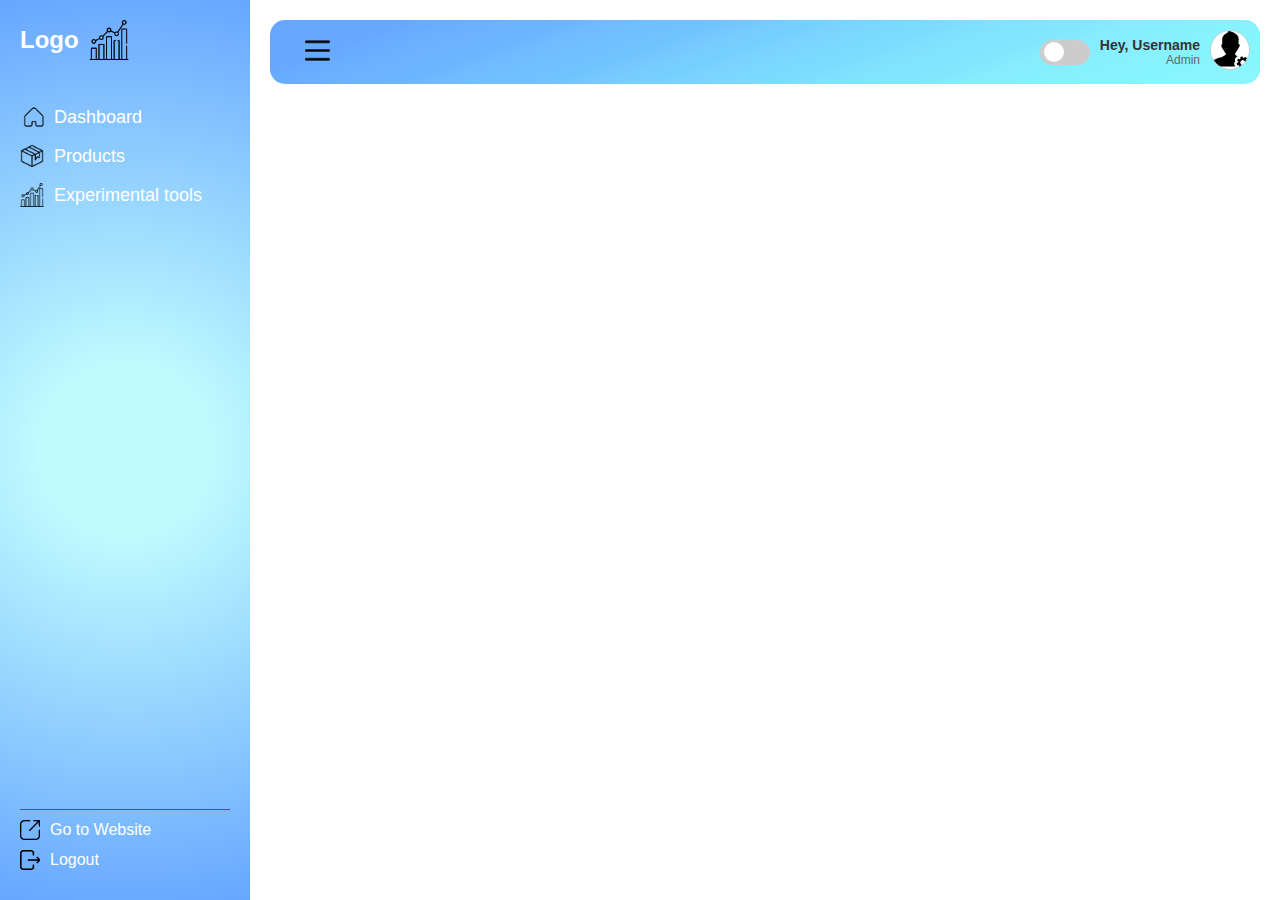
==== analytics.html @ 0b4ab156 "dashboardv1" ====
<!DOCTYPE html>
<html lang="en">
<head>
    <meta charset="UTF-8">
    <meta name="viewport" content="width=device-width, initial-scale=1.0">
    <title>Admin Panel Dashboard</title>
    <link rel="stylesheet" href="styles.css">
</head>
<body>
    
      
    <div class="dashboard-container">

        <!-- Sidebar -->
        <aside id="sidebar">
            <div class="sidebar-header">
                <h3 class="logo-text">Logo</h3>
                <img class="logo-icon" src="img/anlytics.png" alt="Logo Icon">
            </div>
            <ul class="nav-links">
                <li><a href="index.html"><img class="nav-icon" src="img/dashboard.png" alt="Dashboard Icon"> <span class="nav-text">Dashboard</span></a></li>
                <li><a href="order.html"><img class="nav-icon" src="img/product.png" alt="Users Icon"> <span class="nav-text">Products</span></a></li>
                <li><a href="analytics.html"><img class="nav-icon" src="img/anlytics.png" alt="Settings Icon"> <span class="nav-text">Experimental tools</span></a></li>
            </ul>
            <div class="sidebar-footer">
                <div class="separator"></div>
                <ul class="footer-links">
                    <li><a href="#"><img src="img/link.png" alt="Redirect Icon"> Go to Website</a></li>
                    <li><a href="#"><img src="img/exit.png" alt="Logout Icon"> Logout</a></li>
                </ul>
            </div>
        </aside>

        <!-- Main Content -->
        <div class="main-content">
            <!-- Header -->
            <header>
                <div class="header-left">
                    <!-- <button id="toggleSidebar">☰</button> -->
                    <span id="toggleSidebar"> <img src="img/hamburger.png" alt="" height="25px" width="25px"></span>
                </div>
                <div class="header-right">
                    <!-- Dark Mode Toggle -->
                    <label class="toggle-switch">
                        <input type="checkbox" id="darkModeToggle">
                        <span class="slider round"></span>
                    </label>
                    <!-- Username and Role -->
                    <div class="user-info">
                        <span>Hey, Username</span>
                        <p>Admin</p>
                    </div>
                    <!-- User Icon -->
                    <div class="user-menu">
                        <img src="img/user.png" alt="User Icon">
                    </div>
                </div>
            </header>
            

            
        </div>
    </div>

    <script src="script.js"></script>
</body>
</html>
---- styles.css ----
* {
    margin: 0;
    padding: 0;
    box-sizing: border-box;
}

body {
    font-family: Arial, sans-serif;
    transition: background-color 0.3s ease;
}

.dashboard-container {
    display: flex;
   
}

aside#sidebar {
    width: 250px;
        /* background-image: linear-gradient(
          340deg,
          hsl(184deg 98% 77%) 0%,
          hsl(185deg 98% 76%) 12%,
          hsl(186deg 98% 76%) 18%,
          hsl(188deg 99% 76%) 22%,
          hsl(189deg 99% 76%) 26%,
          hsl(191deg 99% 75%) 29%,
          hsl(192deg 99% 75%) 33%,
          hsl(193deg 99% 75%) 36%,
          hsl(195deg 99% 75%) 39%,
          hsl(196deg 99% 74%) 42%,
          hsl(197deg 99% 74%) 44%,
          hsl(198deg 99% 74%) 47%,
          hsl(200deg 99% 74%) 50%,
          hsl(201deg 99% 73%) 53%,
          hsl(202deg 99% 73%) 56%,
          hsl(204deg 99% 73%) 58%,
          hsl(205deg 100% 72%) 61%,
          hsl(206deg 100% 72%) 64%,
          hsl(207deg 100% 72%) 67%,
          hsl(209deg 100% 72%) 71%,
          hsl(210deg 100% 71%) 74%,
          hsl(211deg 100% 71%) 78%,
          hsl(212deg 100% 71%) 82%,
          hsl(214deg 100% 70%) 88%,
          hsl(215deg 100% 70%) 100%
        ); */
        background: rgb(137,247,254);
background: radial-gradient(circle, rgba(137,247,254,0.5382528011204482) 18%, rgba(102,166,255,1) 100%);
    color: #fff;
    padding: 20px;
    height: 100vh;
    transition: width 0.3s;
    display: flex;
    flex-direction: column;
    justify-content: space-between;
}

.sidebar-header {
    display: flex;
    align-items: center;
    gap: 10px;
    margin-bottom: 30px;
}

.logo-text {
    font-size: 24px;
    display: block;
}

.logo-icon {
    width: 40px;
    height: 40px;
    /* display: none; */
}

/* .sidebar-header:hover .logo-text {
    display: none;
}

.sidebar-header:hover .logo-icon {
    display: block;
} */

aside#sidebar ul.nav-links {
    list-style: none;
    padding: 0;
}

aside#sidebar ul.nav-links li {
    margin: 15px 0;
}

aside#sidebar ul.nav-links li a {
    text-decoration: none;
    color: #fff;
    font-size: 18px;
    display: flex;
    align-items: center;
    gap: 10px;
}

.nav-icon {
    width: 24px;
    height: 24px;
}

.nav-text {
    display: block;
}

#sidebar.collapsed .nav-text {
    display: none;
}

#sidebar.collapsed .nav-icon {
    width: 40px;
    height: 40px;
}

.sidebar-footer {
    margin-top: auto;
}

.separator {
    border-top: 1px solid #555;
    margin: 10px 0;
}

.footer-links {
    list-style: none;
    padding: 0;
}

.footer-links li {
    margin: 10px 0;
}

.footer-links li a {
    text-decoration: none;
    color: #fff;
    display: flex;
    align-items: center;
    gap: 10px;
}

.footer-links img {
    width: 20px;
    height: 20px;
}

.main-content {
    flex-grow: 1;
    padding: 20px;
}

/* Header Styling */
header {
    display: flex;
    justify-content: space-between;
    align-items: center;
    padding: 10px;
    border-radius: 15px;
    background-image: linear-gradient(
        340deg,
        hsl(184deg 98% 77%) 0%,
        hsl(185deg 98% 76%) 12%,
        hsl(186deg 98% 76%) 18%,
        hsl(188deg 99% 76%) 22%,
        hsl(189deg 99% 76%) 26%,
        hsl(191deg 99% 75%) 29%,
        hsl(192deg 99% 75%) 33%,
        hsl(193deg 99% 75%) 36%,
        hsl(195deg 99% 75%) 39%,
        hsl(196deg 99% 74%) 42%,
        hsl(197deg 99% 74%) 44%,
        hsl(198deg 99% 74%) 47%,
        hsl(200deg 99% 74%) 50%,
        hsl(201deg 99% 73%) 53%,
        hsl(202deg 99% 73%) 56%,
        hsl(204deg 99% 73%) 58%,
        hsl(205deg 100% 72%) 61%,
        hsl(206deg 100% 72%) 64%,
        hsl(207deg 100% 72%) 67%,
        hsl(209deg 100% 72%) 71%,
        hsl(210deg 100% 71%) 74%,
        hsl(211deg 100% 71%) 78%,
        hsl(212deg 100% 71%) 82%,
        hsl(214deg 100% 70%) 88%,
        hsl(215deg 100% 70%) 100%
    );
}

.header-left {
    display: flex;
    align-items: center;
}
#toggleSidebar{
    padding-left: 25px;
}
.header-right {
    display: flex;
    align-items: center;
    gap: 10px;
}

/* Dark Mode Toggle Switch */
.toggle-switch {
    position: relative;
    display: inline-block;
    width: 50px;
    height: 25px;
}

.toggle-switch input {
    opacity: 0;
    width: 0;
    height: 0;
}

.slider {
    position: absolute;
    cursor: pointer;
    top: 0;
    left: 0;
    right: 0;
    bottom: 0;
    background-color: #ccc;
    transition: 0.4s;
    border-radius: 25px;
}

.slider:before {
    position: absolute;
    content: "";
    height: 20px;
    width: 20px;
    left: 4px;
    bottom: 3px;
    background-color: white;
    transition: 0.4s;
    border-radius: 50%;
}

input:checked + .slider {
    background-color: white;
}

input:checked + .slider:before {
    transform: translateX(24px);
}

/* User Info */
.user-info {
    display: flex;
    flex-direction: column;
    align-items: flex-end;
    color: #333;
}

.user-info span {
    font-size: 14px;
    font-weight: bold;
}

.user-info p {
    font-size: 12px;
    color: #666;
    margin: 0;
}

/* User Icon Styling */
.user-menu img {
    width: 40px;
    height: 40px;
    border-radius: 50%;
    border: 0.1px solid #ccc;
}

.info-cards {
    display: flex;
    justify-content: space-around;
    margin: 20px 0;
}

.info-cards .card {
    background-color: #89f6fe62;
    padding: 20px;
    width: 23%;
    height: 200px;
    text-align: center;
    border-radius: 5px;
    box-shadow: 0 5px 15px rgba(0, 0, 0, 0.1);
}

.data-table {
    margin: 20px 0;
}

.search-container {
    display: flex;
    align-items: center;
    margin-bottom: 10px;
}

#searchInput {
    padding: 8px;
    width: 100%;
    box-sizing: border-box;
}

.search-icon {
    margin-left: -30px;
}

#filterCriteria {
    margin-left: 10px;
    padding: 8px;
}

/* .table-container {
    max-height: 350px; /* Adjust as needed *
    overflow-y: auto;
    overflow-x: auto;
    position: relative;
} */

.table-container {
    position: relative;
    max-height: 400px; /* Adjust as needed */
    overflow-y: auto; /* Enables vertical scrolling */
    overflow-x: auto; /* Enables horizontal scrolling if needed */
    border: 0.1px solid #ddd; /* Optional: Adds a border to the container */
    border-radius: 10px; /* Optional: Rounds the corners of the container */
  }
  
  /* Custom scrollbar for Firefox */
  .table-container {
    scrollbar-width: thin; /* Options: auto, thin, or none */
    scrollbar-color: gray #f1f1f1; /* Thumb color and track color */
  }
  

.table-container table {
    width: 100%;
    border-collapse: collapse;
    min-width: 1000px; /* Ensure table is wide enough to fit all columns */
}

.table-container thead th {
    position: sticky;
    top: 0;
    background-color: #89F7FE; /* Match table header background color */
    z-index: 1; /* Ensure the header stays above the body content */
    border-bottom: 2px solid #ddd; /* Optional: adds a bottom border to the header */
}

.table-container th, .table-container td {
    padding: 12px;
    text-align: left;
    border: 1px solid #ddd;
}

.table-container th {
    background-color: #f1f1f1;
}

.dark-mode-toggle {
    text-align: right;
    margin-top: 20px;
}

.dark-mode {
    background-color: #121212;
    color: #ffffff;
}

.dark-mode aside#sidebar {
    background-color: #222;
}

.dark-mode header {
    background-color: #333;
}

/* custom scroll bar */
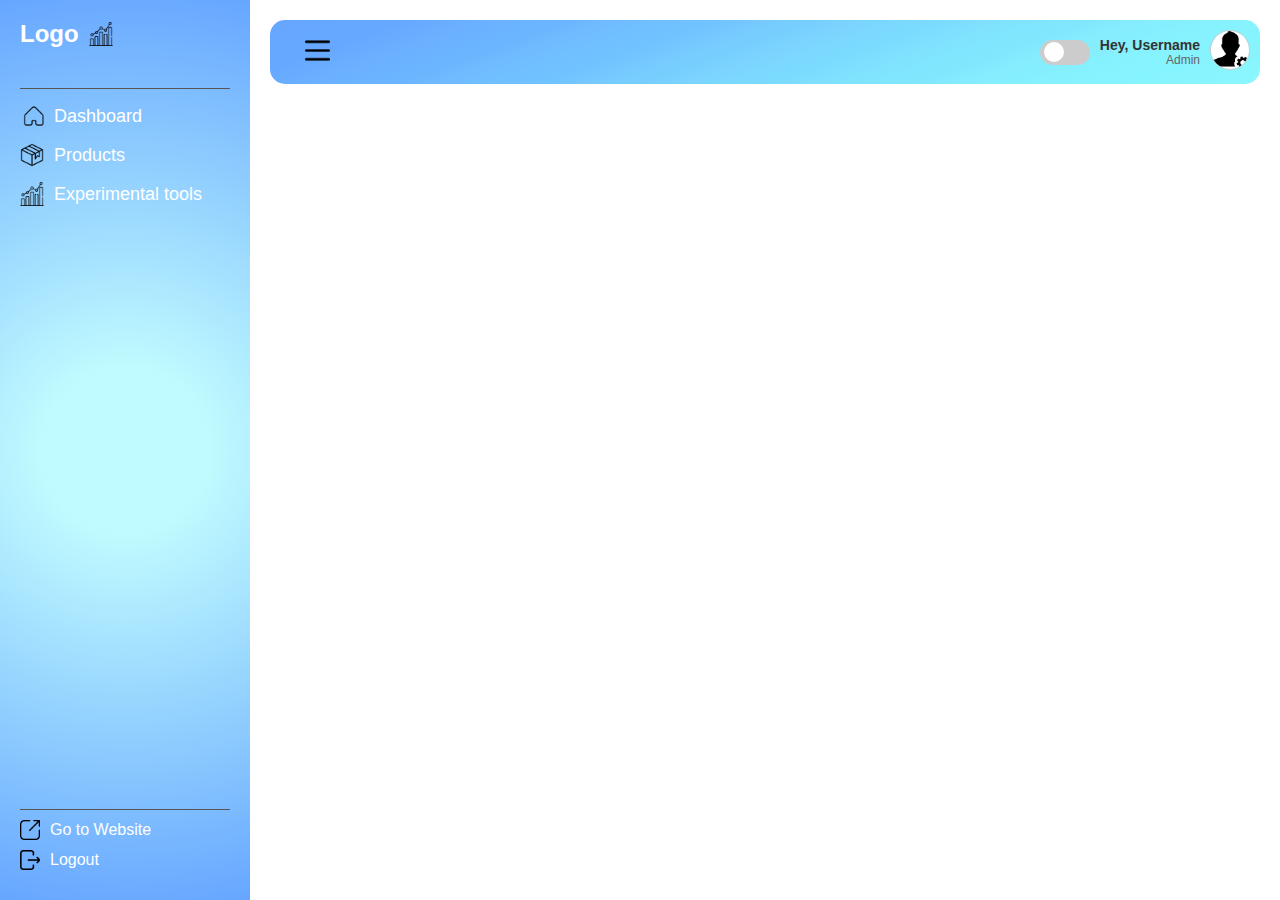
==== commit 61c8c78c: "Dashboard UI completed" ====
--- a/analytics.html
+++ b/analytics.html
@@ -4,29 +4,28 @@
     <meta charset="UTF-8">
     <meta name="viewport" content="width=device-width, initial-scale=1.0">
     <title>Admin Panel Dashboard</title>
-    <link rel="stylesheet" href="styles.css">
+    <link rel="stylesheet" href="styles/styles.css">
 </head>
 <body>
-    
-      
     <div class="dashboard-container">
 
         <!-- Sidebar -->
         <aside id="sidebar">
             <div class="sidebar-header">
-                <h3 class="logo-text">Logo</h3>
-                <img class="logo-icon" src="img/anlytics.png" alt="Logo Icon">
+                <h3 class="logo-text nav-text">Logo</h3>
+                <img class="logo-icon nav-icon" src="img/anlytics.png" alt="Logo Icon">
             </div>
             <ul class="nav-links">
+                <div class="separator"></div>
                 <li><a href="index.html"><img class="nav-icon" src="img/dashboard.png" alt="Dashboard Icon"> <span class="nav-text">Dashboard</span></a></li>
-                <li><a href="order.html"><img class="nav-icon" src="img/product.png" alt="Users Icon"> <span class="nav-text">Products</span></a></li>
+                <li><a href="products.html"><img class="nav-icon" src="img/product.png" alt="Users Icon"> <span class="nav-text">Products</span></a></li>
                 <li><a href="analytics.html"><img class="nav-icon" src="img/anlytics.png" alt="Settings Icon"> <span class="nav-text">Experimental tools</span></a></li>
             </ul>
             <div class="sidebar-footer">
                 <div class="separator"></div>
                 <ul class="footer-links">
-                    <li><a href="#"><img src="img/link.png" alt="Redirect Icon"> Go to Website</a></li>
-                    <li><a href="#"><img src="img/exit.png" alt="Logout Icon"> Logout</a></li>
+                    <li><a href="#"><img class="nav-icon" src="img/link.png" alt="Redirect Icon">  <span class="nav-text">Go to Website</span></a></li>
+                    <li><a href="#"><img class="nav-icon" src="img/exit.png" alt="Logout Icon"> <span class="nav-text">Logout</span></a></li>
                 </ul>
             </div>
         </aside>
@@ -56,12 +55,13 @@
                     </div>
                 </div>
             </header>
+
             
 
             
         </div>
     </div>
 
-    <script src="script.js"></script>
+    <script src="scripts/script.js"></script>
 </body>
 </html>
--- a/styles/styles.css
+++ b/styles/styles.css
@@ -0,0 +1,469 @@
+* {
+    margin: 0;
+    padding: 0;
+    box-sizing: border-box;
+}
+
+body {
+    font-family: Arial, sans-serif;
+    transition: background-color 0.3s ease;
+}
+
+.dashboard-container {
+    display: flex;
+   
+}
+
+aside#sidebar {
+    width: 250px;
+        /* background-image: linear-gradient(
+          340deg,
+          hsl(184deg 98% 77%) 0%,
+          hsl(185deg 98% 76%) 12%,
+          hsl(186deg 98% 76%) 18%,
+          hsl(188deg 99% 76%) 22%,
+          hsl(189deg 99% 76%) 26%,
+          hsl(191deg 99% 75%) 29%,
+          hsl(192deg 99% 75%) 33%,
+          hsl(193deg 99% 75%) 36%,
+          hsl(195deg 99% 75%) 39%,
+          hsl(196deg 99% 74%) 42%,
+          hsl(197deg 99% 74%) 44%,
+          hsl(198deg 99% 74%) 47%,
+          hsl(200deg 99% 74%) 50%,
+          hsl(201deg 99% 73%) 53%,
+          hsl(202deg 99% 73%) 56%,
+          hsl(204deg 99% 73%) 58%,
+          hsl(205deg 100% 72%) 61%,
+          hsl(206deg 100% 72%) 64%,
+          hsl(207deg 100% 72%) 67%,
+          hsl(209deg 100% 72%) 71%,
+          hsl(210deg 100% 71%) 74%,
+          hsl(211deg 100% 71%) 78%,
+          hsl(212deg 100% 71%) 82%,
+          hsl(214deg 100% 70%) 88%,
+          hsl(215deg 100% 70%) 100%
+        ); */
+    background: rgb(137,247,254);
+    background: radial-gradient(circle, rgba(137,247,254,0.5382528011204482) 18%, rgba(102,166,255,1) 100%);
+    color: #fff;
+    padding: 20px;
+    min-height: 100vh;
+    max-height: auto;
+    transition: width 0.3s;
+    display: flex;
+    flex-direction: column;
+    justify-content: space-between;
+}
+
+
+.sidebar-header {
+    display: flex;
+    align-items: center;
+    gap: 10px;
+    margin-bottom: 30px;
+}
+
+.logo-text {
+    font-size: 24px;
+    display: block;
+}
+
+.logo-icon {
+    width: 40px;
+    height: 40px;
+    /* display: none; */
+}
+
+/* .sidebar-header:hover .logo-text {
+    display: none;
+}
+
+.sidebar-header:hover .logo-icon {
+    display: block;
+} */
+
+aside#sidebar ul.nav-links {
+    list-style: none;
+    padding: 0;
+}
+
+aside#sidebar ul.nav-links li {
+    margin: 15px 0;
+}
+
+aside#sidebar ul.nav-links li a {
+    text-decoration: none;
+    color: #fff;
+    font-size: 18px;
+    display: flex;
+    align-items: center;
+    gap: 10px;
+}
+
+.nav-icon {
+    width: 24px;
+    height: 24px;
+}
+
+.nav-text {
+    display: block;
+}
+
+#sidebar.collapsed .nav-text {
+    display: none;
+}
+
+#sidebar.collapsed .nav-icon {
+    width: 30px;
+    height: 30px;
+}
+
+.sidebar-footer {
+    margin-top: auto;
+}
+
+.separator {
+    border-top: 1px solid #555;
+    margin: 10px 0;
+}
+
+.footer-links {
+    list-style: none;
+    padding: 0;
+}
+
+.footer-links li {
+    margin: 10px 0;
+}
+
+.footer-links li a {
+    text-decoration: none;
+    color: #fff;
+    display: flex;
+    align-items: center;
+    gap: 10px;
+}
+
+.footer-links img {
+    width: 20px;
+    height: 20px;
+}
+
+.main-content {
+    flex-grow: 1;
+    padding: 20px;
+}
+
+/* Header Styling */
+header {
+    display: flex;
+    justify-content: space-between;
+    align-items: center;
+    padding: 10px;
+    border-radius: 15px;
+    background-image: linear-gradient(
+        340deg,
+        hsl(184deg 98% 77%) 0%,
+        hsl(185deg 98% 76%) 12%,
+        hsl(186deg 98% 76%) 18%,
+        hsl(188deg 99% 76%) 22%,
+        hsl(189deg 99% 76%) 26%,
+        hsl(191deg 99% 75%) 29%,
+        hsl(192deg 99% 75%) 33%,
+        hsl(193deg 99% 75%) 36%,
+        hsl(195deg 99% 75%) 39%,
+        hsl(196deg 99% 74%) 42%,
+        hsl(197deg 99% 74%) 44%,
+        hsl(198deg 99% 74%) 47%,
+        hsl(200deg 99% 74%) 50%,
+        hsl(201deg 99% 73%) 53%,
+        hsl(202deg 99% 73%) 56%,
+        hsl(204deg 99% 73%) 58%,
+        hsl(205deg 100% 72%) 61%,
+        hsl(206deg 100% 72%) 64%,
+        hsl(207deg 100% 72%) 67%,
+        hsl(209deg 100% 72%) 71%,
+        hsl(210deg 100% 71%) 74%,
+        hsl(211deg 100% 71%) 78%,
+        hsl(212deg 100% 71%) 82%,
+        hsl(214deg 100% 70%) 88%,
+        hsl(215deg 100% 70%) 100%
+    );
+}
+
+.header-left {
+    display: flex;
+    align-items: center;
+}
+#toggleSidebar{
+    padding-left: 25px;
+}
+.header-right {
+    display: flex;
+    align-items: center;
+    gap: 10px;
+}
+
+/* Dark Mode Toggle Switch */
+.toggle-switch {
+    position: relative;
+    display: inline-block;
+    width: 50px;
+    height: 25px;
+}
+
+.toggle-switch input {
+    opacity: 0;
+    width: 0;
+    height: 0;
+}
+
+.slider {
+    position: absolute;
+    cursor: pointer;
+    top: 0;
+    left: 0;
+    right: 0;
+    bottom: 0;
+    background-color: #ccc;
+    transition: 0.4s;
+    border-radius: 25px;
+}
+
+.slider:before {
+    position: absolute;
+    content: "";
+    height: 20px;
+    width: 20px;
+    left: 4px;
+    bottom: 3px;
+    background-color: white;
+    transition: 0.4s;
+    border-radius: 50%;
+}
+
+input:checked + .slider {
+    background-color: white;
+}
+
+input:checked + .slider:before {
+    transform: translateX(24px);
+}
+
+/* User Info */
+.user-info {
+    display: flex;
+    flex-direction: column;
+    align-items: flex-end;
+    color: #333;
+}
+
+.user-info span {
+    font-size: 14px;
+    font-weight: bold;
+}
+
+.user-info p {
+    font-size: 12px;
+    color: #666;
+    margin: 0;
+}
+
+/* User Icon Styling */
+.user-menu img {
+    width: 40px;
+    height: 40px;
+    border-radius: 50%;
+    border: 0.1px solid #ccc;
+}
+
+.info-cards {
+    display: flex;
+    justify-content: space-around;
+    margin: 20px 0;
+}
+
+.info-cards .card {
+    background-color: #89f6fe62;
+    padding: 20px;
+    width: 23%;
+    height: 200px;
+    text-align: center;
+    border-radius: 5px;
+    box-shadow: 0 5px 15px rgba(0, 0, 0, 0.1);
+}
+
+.data-table {
+    margin: 20px 0;
+}
+
+.search-container {
+    display: flex;
+    align-items: center;
+    margin-bottom: 10px;
+}
+
+#searchInput {
+    padding: 8px;
+    width: 100%;
+    box-sizing: border-box;
+}
+
+.search-icon {
+    margin-left: -30px;
+}
+
+#filterCriteria {
+    margin-left: 10px;
+    padding: 8px;
+}
+
+/* .table-container {
+    max-height: 350px; /* Adjust as needed *
+    overflow-y: auto;
+    overflow-x: auto;
+    position: relative;
+} */
+
+.table-container {
+    position: relative;
+    max-height: 400px; /* Adjust as needed */
+    overflow-y: auto; /* Enables vertical scrolling */
+    overflow-x: auto; /* Enables horizontal scrolling if needed */
+    border: 0.1px solid #ddd; /* Optional: Adds a border to the container */
+    border-radius: 10px; /* Optional: Rounds the corners of the container */
+  }
+  
+  /* Custom scrollbar for Firefox */
+  .table-container {
+    scrollbar-width: thin; /* Options: auto, thin, or none */
+    scrollbar-color: gray #f1f1f1; /* Thumb color and track color */
+  }
+  
+
+.table-container table {
+    width: 100%;
+    border-collapse: collapse;
+    min-width: 1000px; /* Ensure table is wide enough to fit all columns */
+}
+
+.table-container thead th {
+    position: sticky;
+    top: 0;
+    background-color: #89F7FE; /* Match table header background color */
+    z-index: 1; /* Ensure the header stays above the body content */
+    border-bottom: 2px solid #ddd; /* Optional: adds a bottom border to the header */
+}
+
+.table-container th, .table-container td {
+    padding: 12px;
+    text-align: left;
+    border: 1px solid #ddd;
+}
+
+.table-container th {
+    background-color: #f1f1f1;
+}
+
+.dark-mode-toggle {
+    text-align: right;
+    margin-top: 20px;
+}
+
+.dark-mode {
+    background-color: #121212;
+    color: #ffffff;
+}
+
+.dark-mode aside#sidebar {
+    background-color: #222;
+}
+
+.dark-mode header {
+    background-color: #333;
+}
+/* ======================================================================================================= */
+
+/* product page css Started */
+.products-container {
+    padding: 20px;
+}
+
+.buttons-container {
+    display: flex;
+    justify-content: flex-end;
+    gap: 15px;
+    margin-bottom: 20px;
+}
+
+.btn {
+    padding: 10px 20px;
+    background-color: #4CAF50;
+    color: white;
+    border: none;
+    border-radius: 5px;
+    cursor: pointer;
+}
+
+.btn:hover {
+    background-color: #45a049;
+}
+
+.modal {
+    display: none;
+    position: fixed;
+    z-index: 100;
+    left: 0;
+    top: 0;
+    width: 100%;
+    height: 100%;
+    overflow: auto;
+    background-color: rgb(0, 0, 0);
+    background-color: rgba(0, 0, 0, 0.4);
+    padding-top: 60px;
+}
+
+.modal-content {
+    background-color: #fefefe;
+    margin: 5% auto;
+    padding: 20px;
+    border: 1px solid #888;
+    width: 40%;
+    border-radius: 10px;
+}
+
+.close {
+    color: #aaa;
+    float: right;
+    font-size: 28px;
+    font-weight: bold;
+}
+
+.close:hover,
+.close:focus {
+    color: black;
+    text-decoration: none;
+    cursor: pointer;
+}
+
+/* Add this to your existing CSS */
+.search-filter {
+    margin-bottom: 20px;
+    display: flex;
+    align-items: center;
+}
+
+#searchInput {
+    padding: 8px;
+    margin-right: 10px;
+    border: 1px solid #ccc;
+    border-radius: 4px;
+}
+
+#filterSelect {
+    padding: 8px;
+    border: 1px solid #ccc;
+    border-radius: 4px;
+}
+
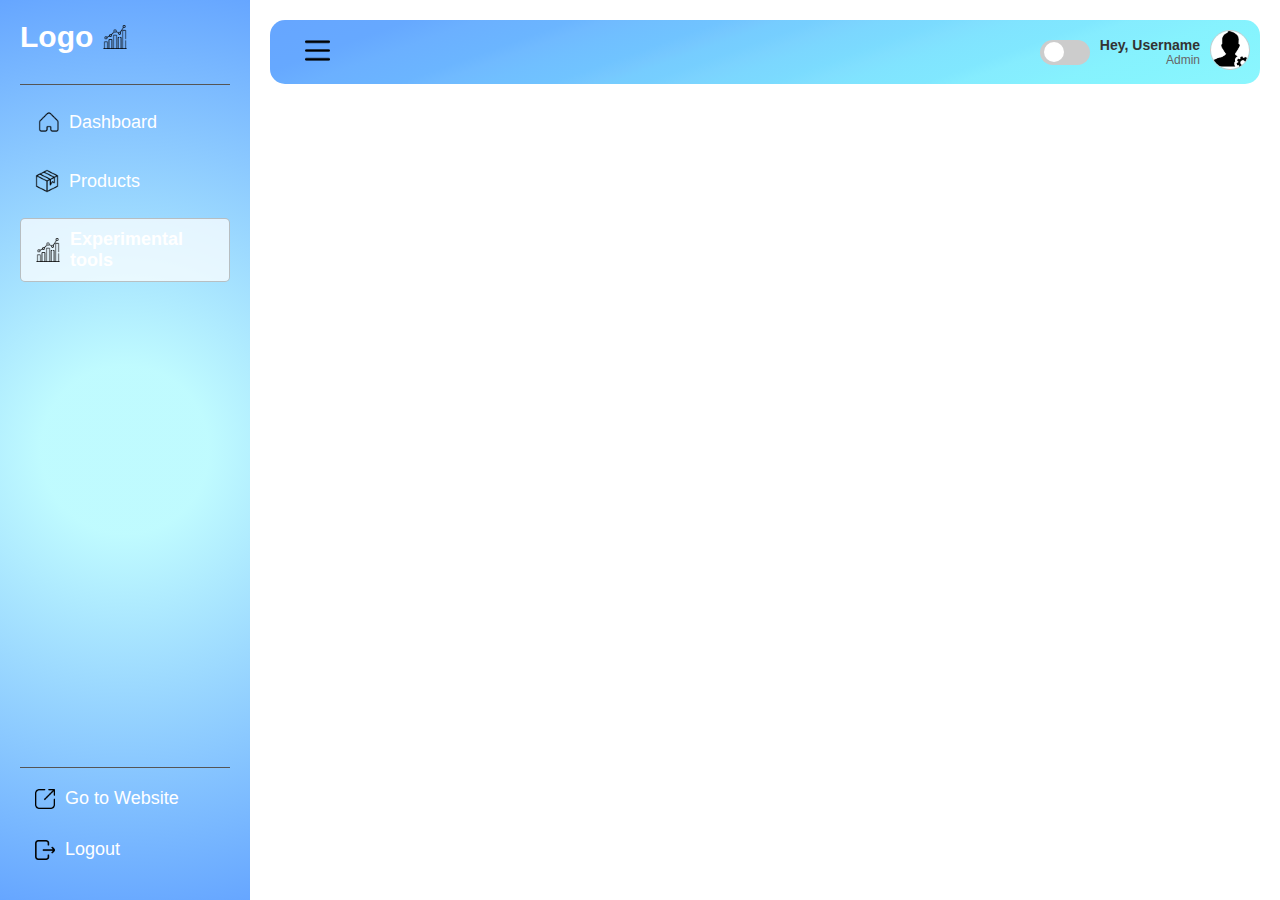
==== commit e1e2ef52: "hover effect applied" ====
--- a/analytics.html
+++ b/analytics.html
@@ -19,7 +19,7 @@
                 <div class="separator"></div>
                 <li><a href="index.html"><img class="nav-icon" src="img/dashboard.png" alt="Dashboard Icon"> <span class="nav-text">Dashboard</span></a></li>
                 <li><a href="products.html"><img class="nav-icon" src="img/product.png" alt="Users Icon"> <span class="nav-text">Products</span></a></li>
-                <li><a href="analytics.html"><img class="nav-icon" src="img/anlytics.png" alt="Settings Icon"> <span class="nav-text">Experimental tools</span></a></li>
+                <li><a href="analytics.html"  class="active"><img class="nav-icon" src="img/anlytics.png" alt="Settings Icon"> <span class="nav-text">Experimental tools</span></a></li>
             </ul>
             <div class="sidebar-footer">
                 <div class="separator"></div>
--- a/styles/styles.css
+++ b/styles/styles.css
@@ -44,8 +44,10 @@
           hsl(214deg 100% 70%) 88%,
           hsl(215deg 100% 70%) 100%
         ); */
-    background: rgb(137,247,254);
+    background: #89f7fe;
     background: radial-gradient(circle, rgba(137,247,254,0.5382528011204482) 18%, rgba(102,166,255,1) 100%);
+    /* background: rgb(0,0,0);
+    background: linear-gradient(180deg, rgba(0,0,0,1) 0%, rgba(44,62,80,1) 100%); */
     color: #fff;
     padding: 20px;
     min-height: 100vh;
@@ -61,17 +63,17 @@
     display: flex;
     align-items: center;
     gap: 10px;
-    margin-bottom: 30px;
+    margin: 0px 0px 20px 0px;
 }
 
 .logo-text {
-    font-size: 24px;
+    font-size: 30px;
     display: block;
 }
 
 .logo-icon {
-    width: 40px;
-    height: 40px;
+    width: 50px;
+    height: 50px;
     /* display: none; */
 }
 
@@ -99,6 +101,9 @@
     display: flex;
     align-items: center;
     gap: 10px;
+    padding: 10px 15px;
+    border-radius: 5px;
+    transition: background-color 0.3s ease, color 0.3s ease;
 }
 
 .nav-icon {
@@ -110,6 +115,7 @@
     display: block;
 }
 
+
 #sidebar.collapsed .nav-text {
     display: none;
 }
@@ -119,6 +125,14 @@
     height: 30px;
 }
 
+#sidebar.collapsed .logo-text {
+    display: none;
+}
+
+#sidebar.collapsed .logo-icon {
+    width: 40px;
+    height: 40px;
+}
 .sidebar-footer {
     margin-top: auto;
 }
@@ -140,9 +154,13 @@
 .footer-links li a {
     text-decoration: none;
     color: #fff;
+    font-size: 18px;
     display: flex;
     align-items: center;
     gap: 10px;
+    padding: 10px 15px;
+    border-radius: 5px;
+    transition: background-color 0.3s ease, color 0.3s ease;
 }
 
 .footer-links img {
@@ -153,6 +171,48 @@
 .main-content {
     flex-grow: 1;
     padding: 20px;
+}
+
+/* onhover onclick css in sidebar */
+/* General Sidebar Styling */
+/* aside#sidebar ul.nav-links li a {
+    text-decoration: none;
+    color: #fff;
+    font-size: 18px;
+    display: flex;
+    align-items: center;
+    gap: 10px;
+    padding: 10px 15px;
+    border-radius: 5px;
+    transition: background-color 0.3s ease, color 0.3s ease;
+} */
+
+/* Hover effect on tabs */
+aside#sidebar ul.nav-links li a:hover {
+    background-color: rgba(255, 255, 255, 0.671); /* Light hover effect */
+    /* border: 0.1px rgba(168, 168, 168, 0.541) solid; */
+    color: #fff; /* Maintain white text */
+}
+
+/* Active tab styling */
+aside#sidebar ul.nav-links li a.active {
+    background-color: rgba(255, 255, 255, 0.733); /* Highlight active tab */
+    color: #ffffff; /* Keep white text on active */
+    font-weight: bold; /* Make text bold on active */
+    border: 0.1px rgba(148, 148, 148, 0.568) solid;
+}
+
+/* Footer links hover */
+.sidebar-footer ul.footer-links li a:hover {
+    background-color: rgba(255, 255, 255, 0.671); /* Light hover effect */
+    /* border: 0.1px rgba(168, 168, 168, 0.541) solid; */
+    color: #fff; /* Maintain white text */
+    border-radius: 5px;
+}
+
+/* Active tab specific styling for active tab icon */
+aside#sidebar ul.nav-links li a.active img.nav-icon {
+    filter: brightness(1.5); /* Slightly brighter icon for active tab */
 }
 
 /* Header Styling */
@@ -298,10 +358,11 @@
     margin: 20px 0;
 }
 
-.search-container {
+/* .search-container {
     display: flex;
     align-items: center;
     margin-bottom: 10px;
+    border-radius: 30px;
 }
 
 #searchInput {
@@ -317,7 +378,7 @@
 #filterCriteria {
     margin-left: 10px;
     padding: 8px;
-}
+} */
 
 /* .table-container {
     max-height: 350px; /* Adjust as needed *
@@ -399,7 +460,7 @@
 
 .btn {
     padding: 10px 20px;
-    background-color: #4CAF50;
+    background-color: #1bb5c0;
     color: white;
     border: none;
     border-radius: 5px;
@@ -407,7 +468,7 @@
 }
 
 .btn:hover {
-    background-color: #45a049;
+    background-color: #1bb5c0;
 }
 
 .modal {
@@ -447,23 +508,34 @@
     cursor: pointer;
 }
 
+.heading{
+    display: flex;
+    align-items: right;
+    margin: 20px 0px 30px 20px;
+}
+.heading img{
+    margin-right: 10px;
+    width: 35px;
+    height: 35px;
+}
 /* Add this to your existing CSS */
 .search-filter {
-    margin-bottom: 20px;
-    display: flex;
-    align-items: center;
+    margin: 20px;
+    display: flex;
+    align-items: center;
+    
 }
 
 #searchInput {
-    padding: 8px;
+    padding: 10px 15px;
     margin-right: 10px;
-    border: 1px solid #ccc;
-    border-radius: 4px;
+    border: 0.1px solid #ccc;
+    border-radius: 15px;
 }
 
 #filterSelect {
-    padding: 8px;
-    border: 1px solid #ccc;
-    border-radius: 4px;
-}
-
+    padding: 10px 15px;
+    border: 0.1px solid #ccc;
+    border-radius: 15px;
+}
+
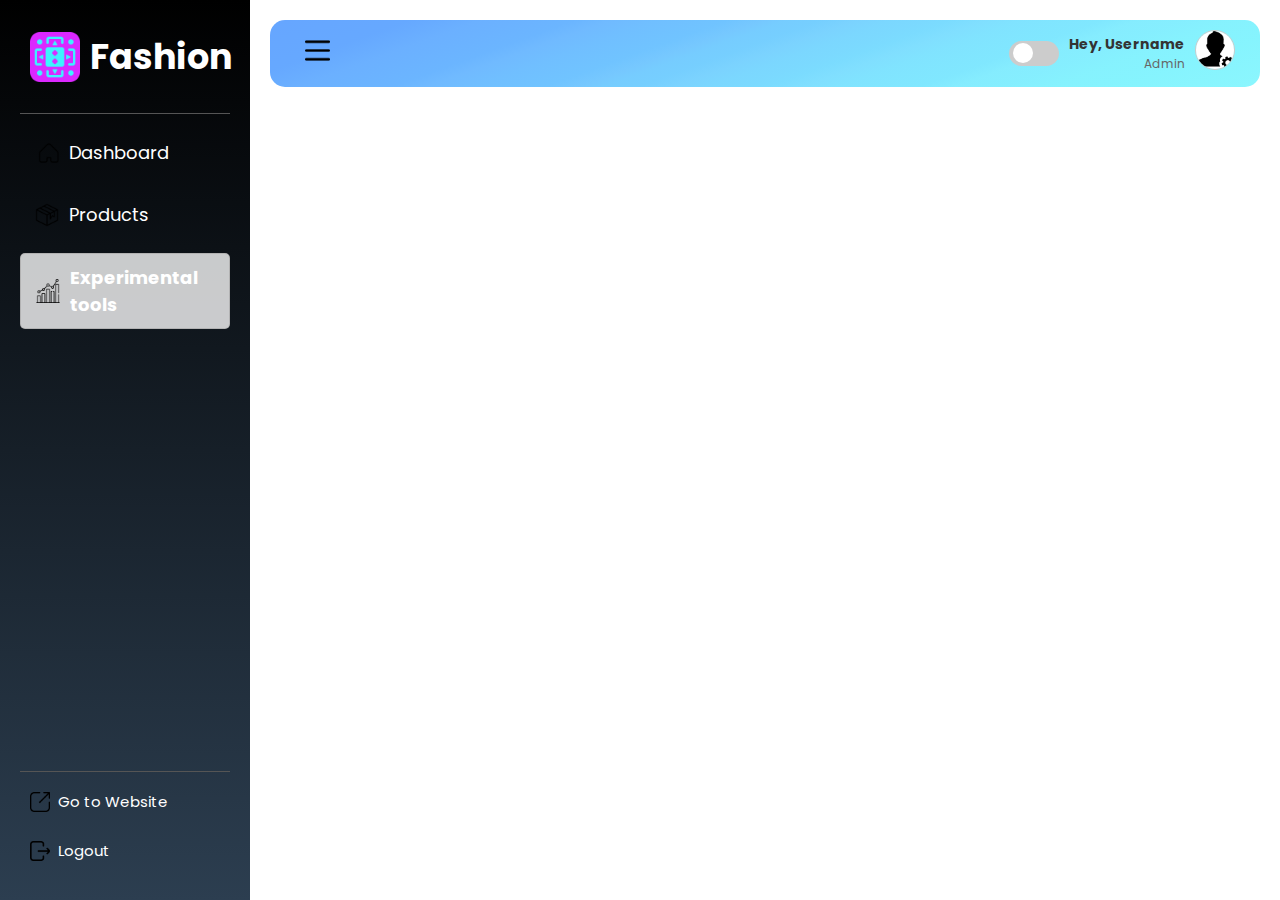
==== commit c7117fb0: "change in sidebar" ====
--- a/analytics.html
+++ b/analytics.html
@@ -12,8 +12,8 @@
         <!-- Sidebar -->
         <aside id="sidebar">
             <div class="sidebar-header">
-                <h3 class="logo-text nav-text">Logo</h3>
-                <img class="logo-icon nav-icon" src="img/anlytics.png" alt="Logo Icon">
+                <img class="logo-icon " src="img/logo1.png" alt="Logo Icon">
+                <h3 class="logo-text ">Fashion</h3>
             </div>
             <ul class="nav-links">
                 <div class="separator"></div>
--- a/styles/styles.css
+++ b/styles/styles.css
@@ -1,3 +1,5 @@
+@import url('https://fonts.googleapis.com/css2?family=Poppins:ital,wght@0,100;0,200;0,300;0,400;0,500;0,600;0,700;0,800;0,900;1,100;1,200;1,300;1,400;1,500;1,600;1,700;1,800;1,900&display=swap');
+
 * {
     margin: 0;
     padding: 0;
@@ -5,7 +7,7 @@
 }
 
 body {
-    font-family: Arial, sans-serif;
+    font-family: "Poppins", sans-serif;
     transition: background-color 0.3s ease;
 }
 
@@ -44,10 +46,10 @@
           hsl(214deg 100% 70%) 88%,
           hsl(215deg 100% 70%) 100%
         ); */
-    background: #89f7fe;
-    background: radial-gradient(circle, rgba(137,247,254,0.5382528011204482) 18%, rgba(102,166,255,1) 100%);
-    /* background: rgb(0,0,0);
-    background: linear-gradient(180deg, rgba(0,0,0,1) 0%, rgba(44,62,80,1) 100%); */
+    /* background: #89f7fe;
+    background: radial-gradient(circle, rgba(137,247,254,0.5382528011204482) 18%, rgba(102,166,255,1) 100%); */
+    background: rgb(0,0,0);
+    background: linear-gradient(180deg, rgba(0,0,0,1) 0%, rgba(44,62,80,1) 100%);
     color: #fff;
     padding: 20px;
     min-height: 100vh;
@@ -63,11 +65,11 @@
     display: flex;
     align-items: center;
     gap: 10px;
-    margin: 0px 0px 20px 0px;
+    margin: 10px 10px 20px 10px;
 }
 
 .logo-text {
-    font-size: 30px;
+    font-size: 35px;
     display: block;
 }
 
@@ -97,11 +99,11 @@
 aside#sidebar ul.nav-links li a {
     text-decoration: none;
     color: #fff;
-    font-size: 18px;
-    display: flex;
-    align-items: center;
-    gap: 10px;
-    padding: 10px 15px;
+    font-size: 15px;
+    display: flex;
+    align-items: center;
+    gap: 8px;
+    padding: 8px 10px;
     border-radius: 5px;
     transition: background-color 0.3s ease, color 0.3s ease;
 }
@@ -154,11 +156,11 @@
 .footer-links li a {
     text-decoration: none;
     color: #fff;
-    font-size: 18px;
-    display: flex;
-    align-items: center;
-    gap: 10px;
-    padding: 10px 15px;
+    font-size: 15px;
+    display: flex;
+    align-items: center;
+    gap: 8px;
+    padding: 8px 10px;
     border-radius: 5px;
     transition: background-color 0.3s ease, color 0.3s ease;
 }
@@ -188,24 +190,67 @@
 } */
 
 /* Hover effect on tabs */
+/* General Sidebar Styling */
+aside#sidebar ul.nav-links li a {
+    text-decoration: none;
+    color: #fff;
+    font-size: 18px;
+    display: flex;
+    align-items: center;
+    gap: 10px;
+    padding: 10px 15px;
+    border-radius: 5px;
+    transition: background-color 0.3s ease, color 0.3s ease;
+}
+
+/* Hover effect on tabs */
 aside#sidebar ul.nav-links li a:hover {
-    background-color: rgba(255, 255, 255, 0.671); /* Light hover effect */
-    /* border: 0.1px rgba(168, 168, 168, 0.541) solid; */
+    background-color: rgba(255, 255, 255, 0.5); /* Light hover effect */
     color: #fff; /* Maintain white text */
 }
 
 /* Active tab styling */
 aside#sidebar ul.nav-links li a.active {
-    background-color: rgba(255, 255, 255, 0.733); /* Highlight active tab */
+    background-color: rgba(255, 255, 255, 0.781); /* Highlight active tab */
     color: #ffffff; /* Keep white text on active */
     font-weight: bold; /* Make text bold on active */
-    border: 0.1px rgba(148, 148, 148, 0.568) solid;
+    border: 0.1px rgba(173, 173, 173, 0.836) solid;
+}
+
+/* Hover effect for collapsed sidebar */
+#sidebar.collapsed ul.nav-links li a {
+    justify-content: center;
+}
+
+#sidebar.collapsed ul.nav-links li a:hover {
+    background-color: rgba(255, 255, 255, 0.1); /* Maintain hover effect when collapsed */
+}
+
+#sidebar.collapsed ul.nav-links li a .nav-text {
+    display: none; /* Hide the text in collapsed mode */
+}
+
+#sidebar.collapsed ul.nav-links li a .nav-icon {
+    width: 30px;
+    height: 30px;
+    transition: width 0.3s, height 0.3s;
+}
+
+/* On hover, show full sidebar temporarily */
+#sidebar.collapsed ul.nav-links li a:hover .nav-text {
+    display: inline-block; /* Temporarily show the text on hover */
+    position: absolute;
+    left: 60px;
+    background-color: rgba(0, 0, 0, 0.37); /* Light background */
+    padding: 5px 10px;
+    border-radius: 3px;
+    white-space: nowrap;
+    transition: opacity 0.3s ease;
 }
 
 /* Footer links hover */
 .sidebar-footer ul.footer-links li a:hover {
-    background-color: rgba(255, 255, 255, 0.671); /* Light hover effect */
-    /* border: 0.1px rgba(168, 168, 168, 0.541) solid; */
+    background-color: rgba(255, 255, 255, 0.5); /* Light hover effect */
     color: #fff; /* Maintain white text */
     border-radius: 5px;
 }
@@ -336,6 +381,7 @@
     height: 40px;
     border-radius: 50%;
     border: 0.1px solid #ccc;
+    margin-right: 15px;
 }
 
 .info-cards {
@@ -453,9 +499,10 @@
 
 .buttons-container {
     display: flex;
-    justify-content: flex-end;
+    justify-content: flex-start;
     gap: 15px;
-    margin-bottom: 20px;
+    margin-bottom: 40px;
+    margin-left: 20px;
 }
 
 .btn {
